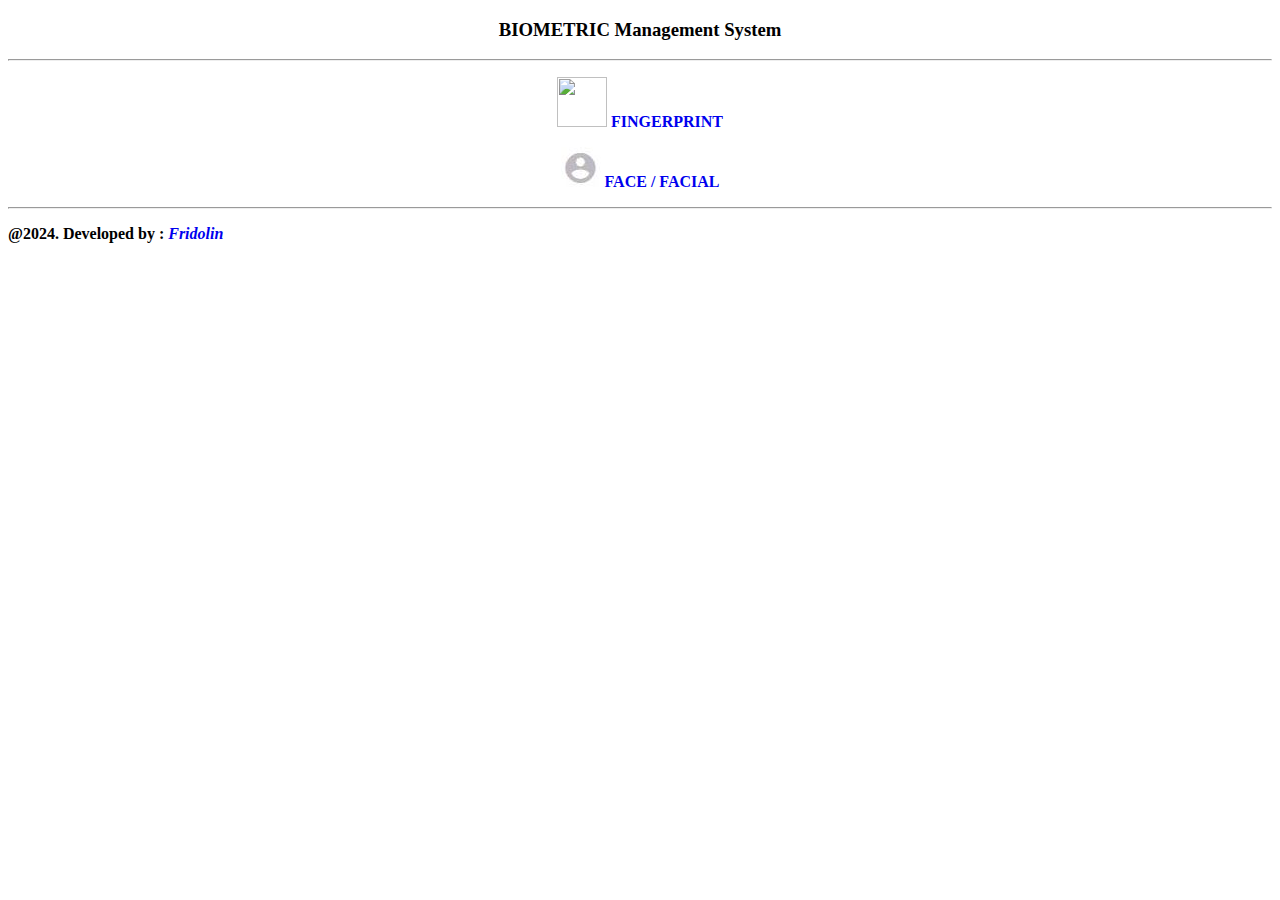
==== index.html @ 27ae7253 "Add files via upload" ====
<!DOCTYPE html>
<html lang="en">

<head>

    <meta charset="utf-8">
    <meta http-equiv="X-UA-Compatible" content="IE=edge">
    <meta name="viewport" content="width=device-width, initial-scale=1, shrink-to-fit=no">
    <meta name="description" content="">
    <meta name="author" content="">

    <title>BIOMETRIC INFORMATION MANAGEMENT SYSTEM</title>

    <!-- Custom fonts for this template-->
    <link href="vendor/fontawesome-free/css/all.min.css" rel="stylesheet" type="text/css">
    <link href="https://fonts.googleapis.com/css?family=Nunito:200,200i,300,300i,400,400i,600,600i,700,700i,800,800i,900,900i" rel="stylesheet">

    <!-- Custom styles for this template-->
    <link href="css/sb-admin-2.min.css" rel="stylesheet">

</head>

<body class="bg-gradient-success">

    <div class="container">

        <!-- Outer Row -->
        <div class="row justify-content-center">

            <div class="col-xl-10 col-lg-12 col-md-9">

                <div class="card o-hidden border-0 shadow-lg my-5">
                    <div class="card-body p-0">
                        <!-- Nested Row within Card Body -->
                        <div class="row">
                            <div class="col-lg-6 d-none d-lg-block bg-login-image"></div>
                            <div class="col-lg-6">
                                <div class="p-5">
                                    <div class="text-center">
                                       <center> <h3 class="h4 text-gray-900 mb-4">BIOMETRIC Management System</h3>
                                    </center>
                                    </div>
                                    <hr>
                                        <div class="form-group">
                                            <div class="custom-control custom-checkbox small">
                                               <center><b><p> <img class="avatar-xl" src="fingerprint1.JPG" height="50" width="50">
                                                <label class="custom-control-label"><a href="src/html/homepage.html" style="text-decoration: none;">FINGERPRINT</a></label></p></center>
                                                <p><center><b><p> <img class="avatar-xl" src="profile.JPG">
                                                <label class="custom-control-label"><a href="src/html/homeface.html" style="text-decoration: none;">FACE / FACIAL</a></label></p></center>
                                               
                                                    <hr>
                                      
                                      	
                                                    
                                            </div>
                                        </div>
                                <p>      
                                @2024. Developed by : <a href="https://fmpiza.github.io/webfridolin" style="text-decoration: none;"><i>Fridolin</i></a>
                            </p>   
                                    
                                </div>
                            </div>
                        </div>
                    </div>
                </div>

            </div>

        </div>

    </div>

    <!-- Bootstrap core JavaScript-->
    <script src="vendor/jquery/jquery.min.js"></script>
    <script src="vendor/bootstrap/js/bootstrap.bundle.min.js"></script>

    <!-- Core plugin JavaScript-->
    <script src="vendor/jquery-easing/jquery.easing.min.js"></script>

    <!-- Custom scripts for all pages-->
    <script src="js/sb-admin-2.min.js"></script>

</body>

</html>
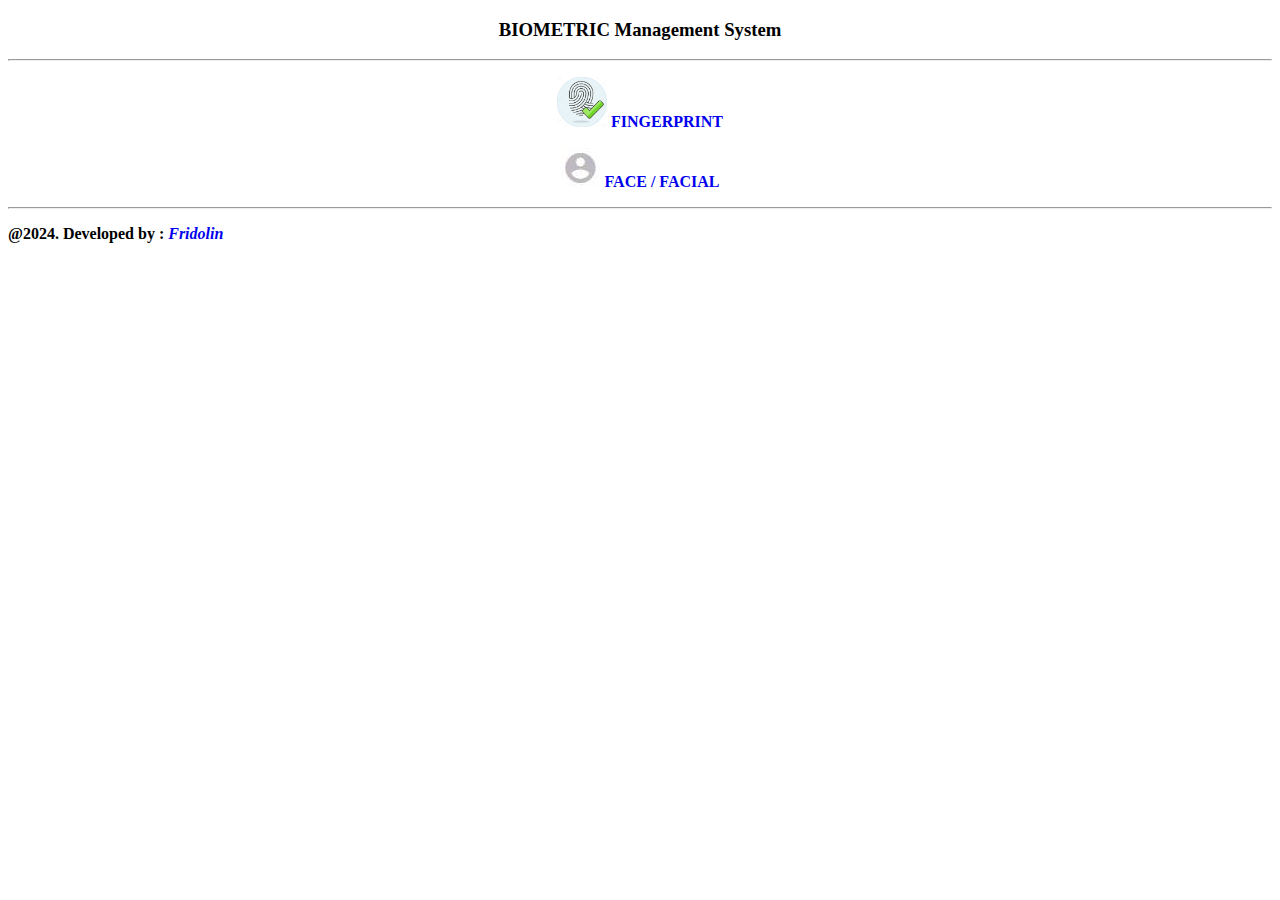
==== commit 6ae0ba06: "Update index.html" ====
--- a/index.html
+++ b/index.html
@@ -43,7 +43,7 @@
                                     <hr>
                                         <div class="form-group">
                                             <div class="custom-control custom-checkbox small">
-                                               <center><b><p> <img class="avatar-xl" src="fingerprint1.JPG" height="50" width="50">
+                                               <center><b><p> <img class="avatar-xl" src="fingerprint1.jpg" height="50" width="50">
                                                 <label class="custom-control-label"><a href="src/html/homepage.html" style="text-decoration: none;">FINGERPRINT</a></label></p></center>
                                                 <p><center><b><p> <img class="avatar-xl" src="profile.JPG">
                                                 <label class="custom-control-label"><a href="src/html/homeface.html" style="text-decoration: none;">FACE / FACIAL</a></label></p></center>
@@ -82,4 +82,4 @@
 
 </body>
 
-</html>+</html>
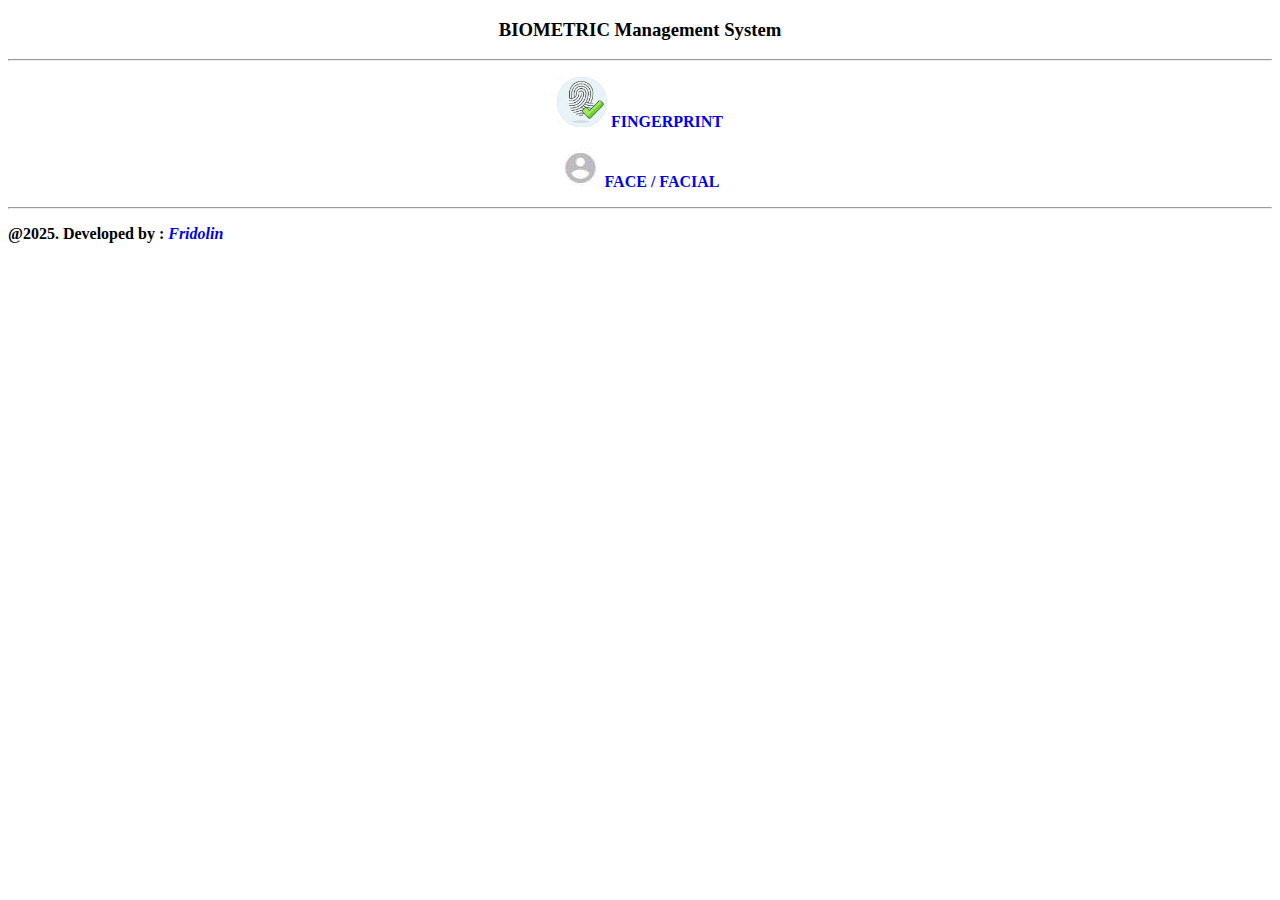
==== commit c0778303: "Update index.html" ====
--- a/index.html
+++ b/index.html
@@ -55,7 +55,7 @@
                                             </div>
                                         </div>
                                 <p>      
-                                @2024. Developed by : <a href="https://fmpiza.github.io/webfridolin" style="text-decoration: none;"><i>Fridolin</i></a>
+                                @2025. Developed by : <a href="https://fmpiza.github.io/webfridolin" style="text-decoration: none;"><i>Fridolin</i></a>
                             </p>   
                                     
                                 </div>
